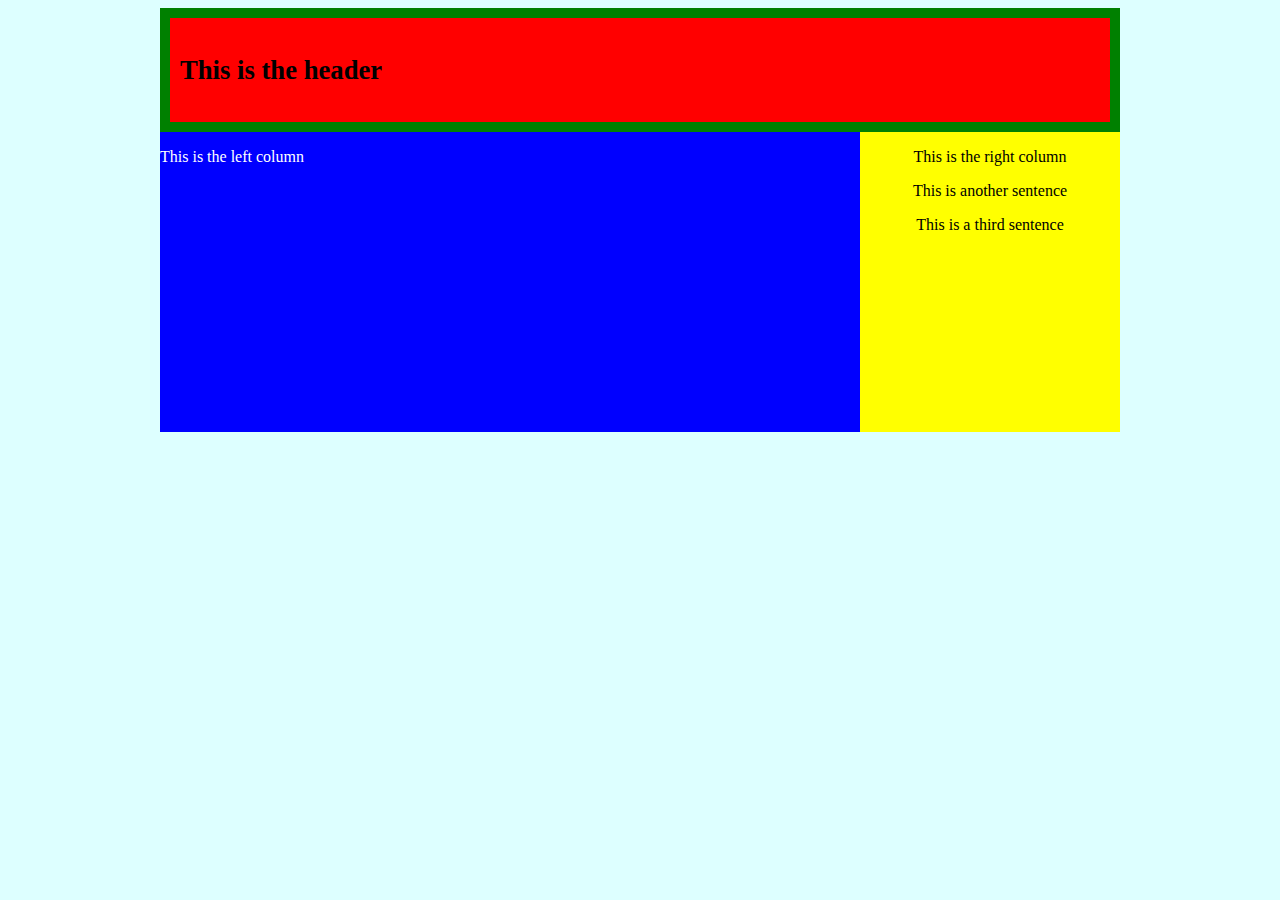
==== index.html @ 780f4fd4 "initial commit" ====
<!DOCTYPE html>
  
<html>
  
  <head>
    <title>This is my first webpage </title>
    <link rel="stylesheet" href="style.css">
 
  </head>
  
  <body>
    
    <div class = "content">
      <div class="header">
        <p> This is the header</p>
      </div>
      
      <div class="left_side">
        <p> This is the left column</p>
      </div>
      <div class="right_side">
        <p> This is the right column</p>
        <p>This is another sentence</p>
        <p>This is a third sentence</p>
      </div>
    </div>
    
    <script src="script.js"></script>
    
  </body>
  
</html>
---- style.css ----
body {
  font-family: 'Ubuntu' sans-serif;
  background: #dff;
}

.content {
  width: 960px;
  margin: auto;
}

.header {
  
  background: red;
  border: 10px solid green;
  padding: 10px;
  font-size: 20pt;
  font-weight: bold;
  
}

.left_side {
  
  background: blue;
  color: #fff;
  width: 700px;
  min-height: 300px;
  padding: 0;
  margin: 0;
  float: left;
  
}

.right_side {
  background: yellow;
  width: 250px;
  min-height: 300px;
  padding: 0 5px 0 5px;
  margin: 0;
  float: right;
}

.right_side p {
  text-align: center;
}
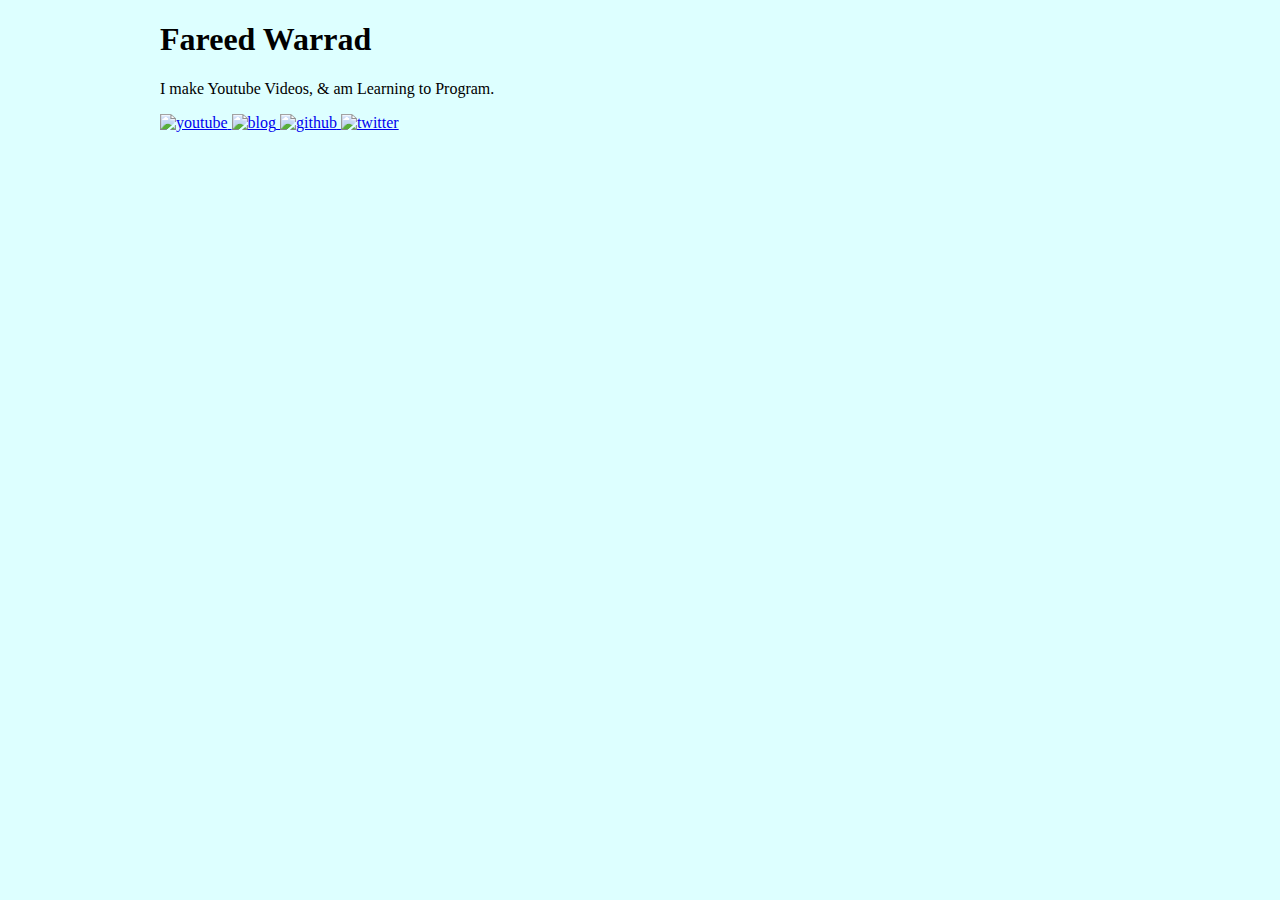
==== commit c2df3671: "Beginning strucutre to the index html file and it's corrisponding css file" ====
--- a/index.html
+++ b/index.html
@@ -3,25 +3,34 @@
 <html>
   
   <head>
-    <title>This is my first webpage </title>
+    <title>Fareed Warrad -- Welcome to My World </title>
+    <link href='http://fonts.googleapis.com/css?family=Ubuntu' rel='stylesheet' type='text/css'>
     <link rel="stylesheet" href="style.css">
  
   </head>
   
   <body>
     
-    <div class = "content">
-      <div class="header">
-        <p> This is the header</p>
+    <div class='content'>
+      <h1 class='name'>Fareed Warrad</h1>
+      
+      <div class='blurb'>
+        <p>I make Youtube Videos, & am Learning to Program.</p>
       </div>
       
-      <div class="left_side">
-        <p> This is the left column</p>
-      </div>
-      <div class="right_side">
-        <p> This is the right column</p>
-        <p>This is another sentence</p>
-        <p>This is a third sentence</p>
+      <div class='icons'>
+        <a href='http://www.youtube.com/user/semmypurewal' target='_blank'>
+          <img alt='youtube' class='icon' src='icons/television.png' />
+        </a>
+        <a href='http://blog.semmy.me' target='_blank'>
+          <img alt='blog' class='icon' src='icons/pencil.png' />
+        </a>
+        <a href='http://www.github.com/semmypurewal' target='_blank'>
+          <img alt='github' class='icon' src='icons/git.png' />
+        </a>
+        <a href='http://www.twitter.com/semmypurewal' target='_blank'>
+          <img alt='twitter' class='icon' src='icons/bird.png' />
+        </a>
       </div>
     </div>
     
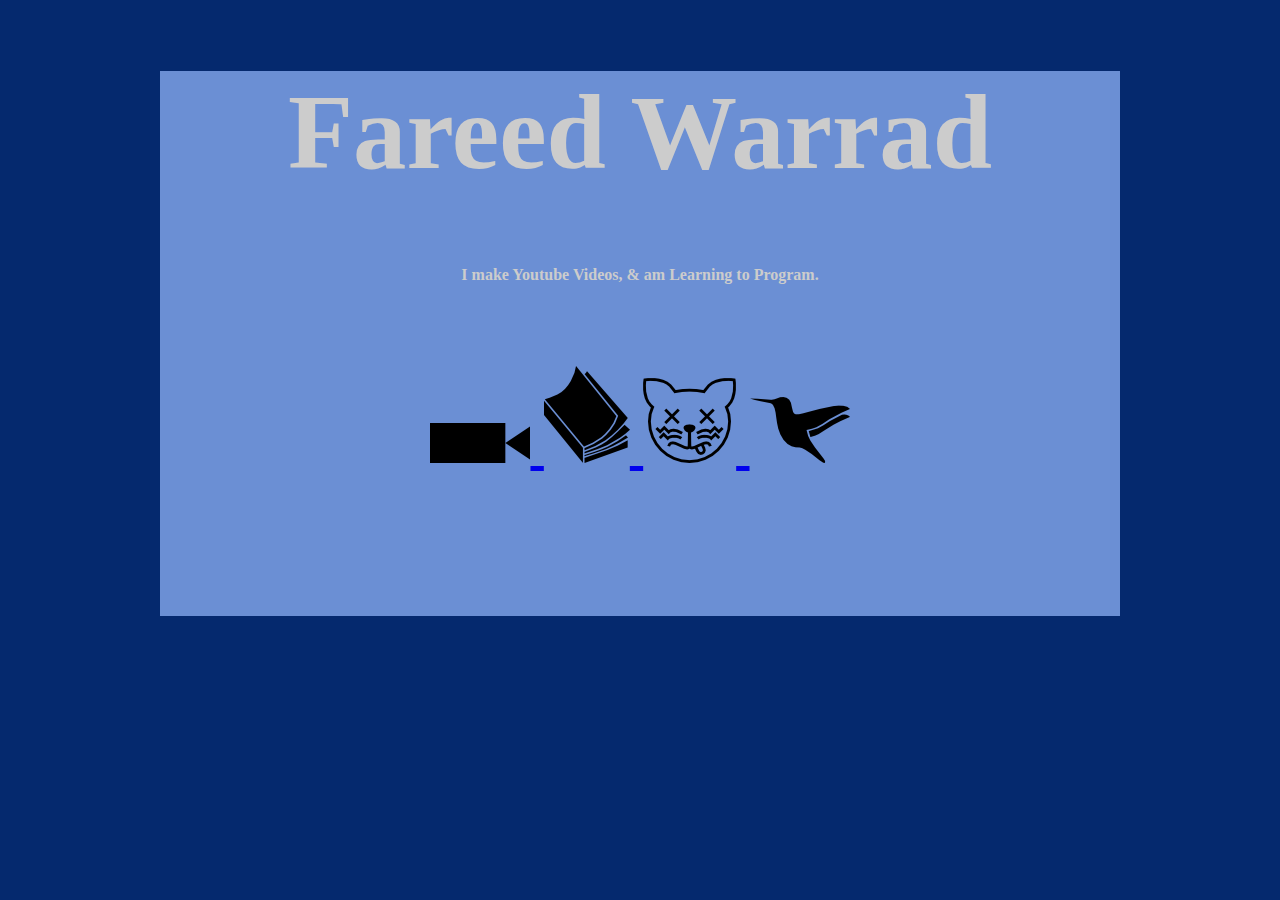
==== commit 39a49a48: "added icons to html file, created new icon directory & added icon graphic files, updated style.css." ====
--- a/index.html
+++ b/index.html
@@ -14,22 +14,22 @@
     <div class='content'>
       <h1 class='name'>Fareed Warrad</h1>
       
-      <div class='blurb'>
+      <div class='info'>
         <p>I make Youtube Videos, & am Learning to Program.</p>
       </div>
       
-      <div class='icons'>
-        <a href='http://www.youtube.com/user/semmypurewal' target='_blank'>
-          <img alt='youtube' class='icon' src='icons/television.png' />
+      <div class='logos'>
+        <a href='http://www.youtube.com/user/thasnapdragon' target='_blank'>
+          <img alt='youtube' class='icon' src='icons/camera.png' />
         </a>
         <a href='http://blog.semmy.me' target='_blank'>
-          <img alt='blog' class='icon' src='icons/pencil.png' />
+          <img alt='blog' class='icon' src='icons/book.png' />
         </a>
-        <a href='http://www.github.com/semmypurewal' target='_blank'>
-          <img alt='github' class='icon' src='icons/git.png' />
+        <a href='http://www.github.com/fwarrad' target='_blank'>
+          <img alt='github' class='icon' src='icons/cat.png' />
         </a>
-        <a href='http://www.twitter.com/semmypurewal' target='_blank'>
-          <img alt='twitter' class='icon' src='icons/bird.png' />
+        <a href='http://www.twitter.com/thasnapdragon' target='_blank'>
+          <img alt='twitter' class='icon' src='icons/twitter.png' />
         </a>
       </div>
     </div>
--- a/style.css
+++ b/style.css
@@ -1,42 +1,38 @@
 body {
   font-family: 'Ubuntu' sans-serif;
-  background: #dff;
+  background: #05296E;
 }
 
 .content {
+  background: #6B8FD4;
+  font-size: 40pt;
+  font-weight: bold;
+  text-align:center;
+  color:#cccccc;
   width: 960px;
   margin: auto;
 }
 
-.header {
+.info {
   
-  background: red;
-  border: 10px solid green;
-  padding: 10px;
-  font-size: 20pt;
+  background: #6B8FD4;
+  font-size: 12pt;
   font-weight: bold;
+  color:#cccccc;
+  text-align:center;
+  min-height: 100px;
+  margin: 0;
+  float: center;
   
 }
 
-.left_side {
+.logos {
   
-  background: blue;
-  color: #fff;
-  width: 700px;
-  min-height: 300px;
-  padding: 0;
+  background: #6B8FD4;
+  min-height: 250px;
   margin: 0;
-  float: left;
+  float: center;
   
-}
-
-.right_side {
-  background: yellow;
-  width: 250px;
-  min-height: 300px;
-  padding: 0 5px 0 5px;
-  margin: 0;
-  float: right;
 }
 
 .right_side p {
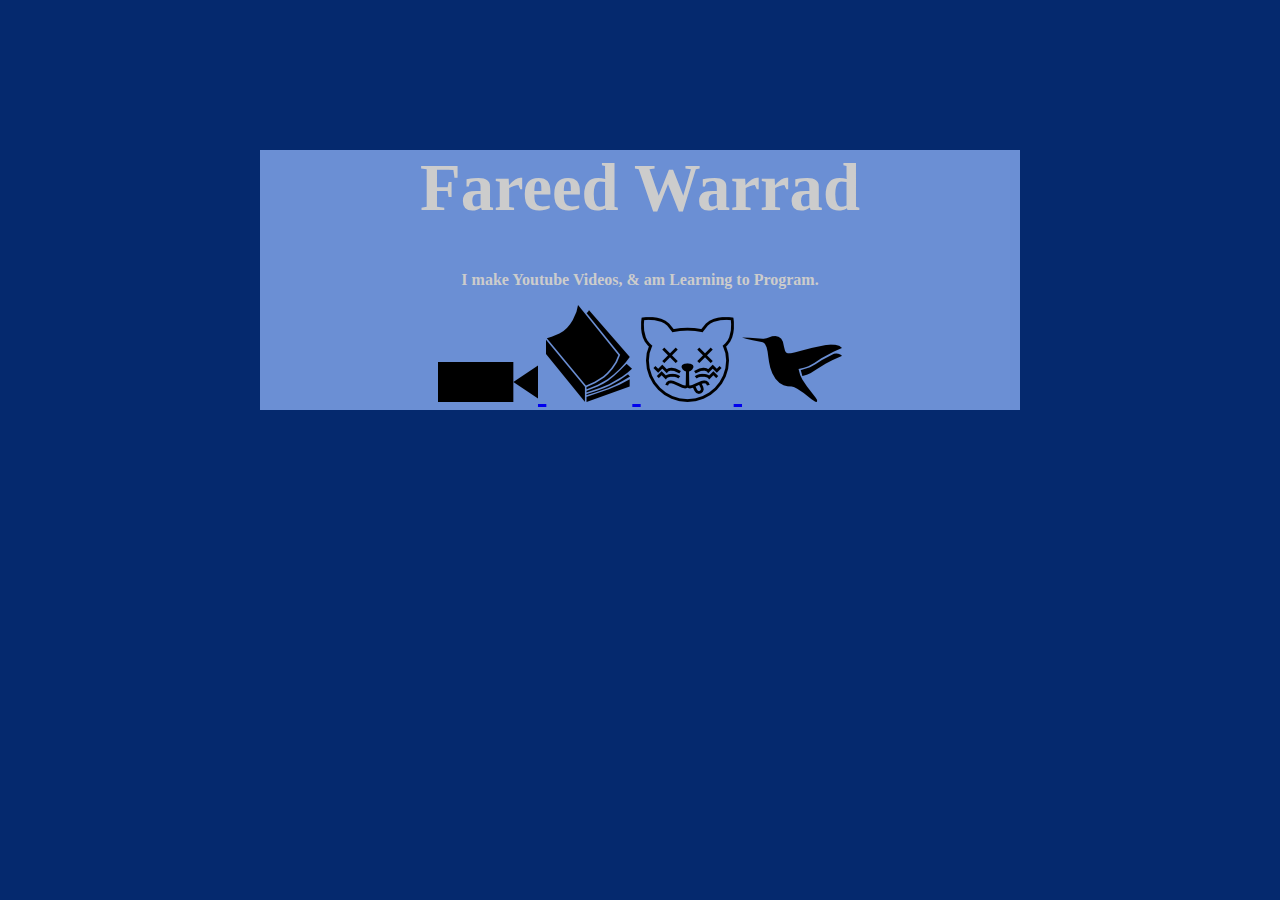
==== commit 332ccd6e: "fixed a problem with index.html file." ====
--- a/index.html
+++ b/index.html
@@ -22,7 +22,7 @@
         <a href='http://www.youtube.com/user/thasnapdragon' target='_blank'>
           <img alt='youtube' class='icon' src='icons/camera.png' />
         </a>
-        <a href='http://blog.semmy.me' target='_blank'>
+        <a href='url' target='_blank'>
           <img alt='blog' class='icon' src='icons/book.png' />
         </a>
         <a href='http://www.github.com/fwarrad' target='_blank'>
--- a/style.css
+++ b/style.css
@@ -1,15 +1,21 @@
 body {
   font-family: 'Ubuntu' sans-serif;
   background: #05296E;
+  margin-top:150px;
+  margin-bottom:125px;
+  margin-right:50px;
+  margin-left:50px;
 }
 
 .content {
   background: #6B8FD4;
-  font-size: 40pt;
+  font-size: 25pt;
   font-weight: bold;
   text-align:center;
   color:#cccccc;
-  width: 960px;
+  width: 760px;
+  min-height: 100px;
+
   margin: auto;
 }
 
@@ -20,7 +26,7 @@
   font-weight: bold;
   color:#cccccc;
   text-align:center;
-  min-height: 100px;
+  min-height: 10px;
   margin: 0;
   float: center;
   
@@ -29,7 +35,7 @@
 .logos {
   
   background: #6B8FD4;
-  min-height: 250px;
+  min-height: 100px;
   margin: 0;
   float: center;
   
